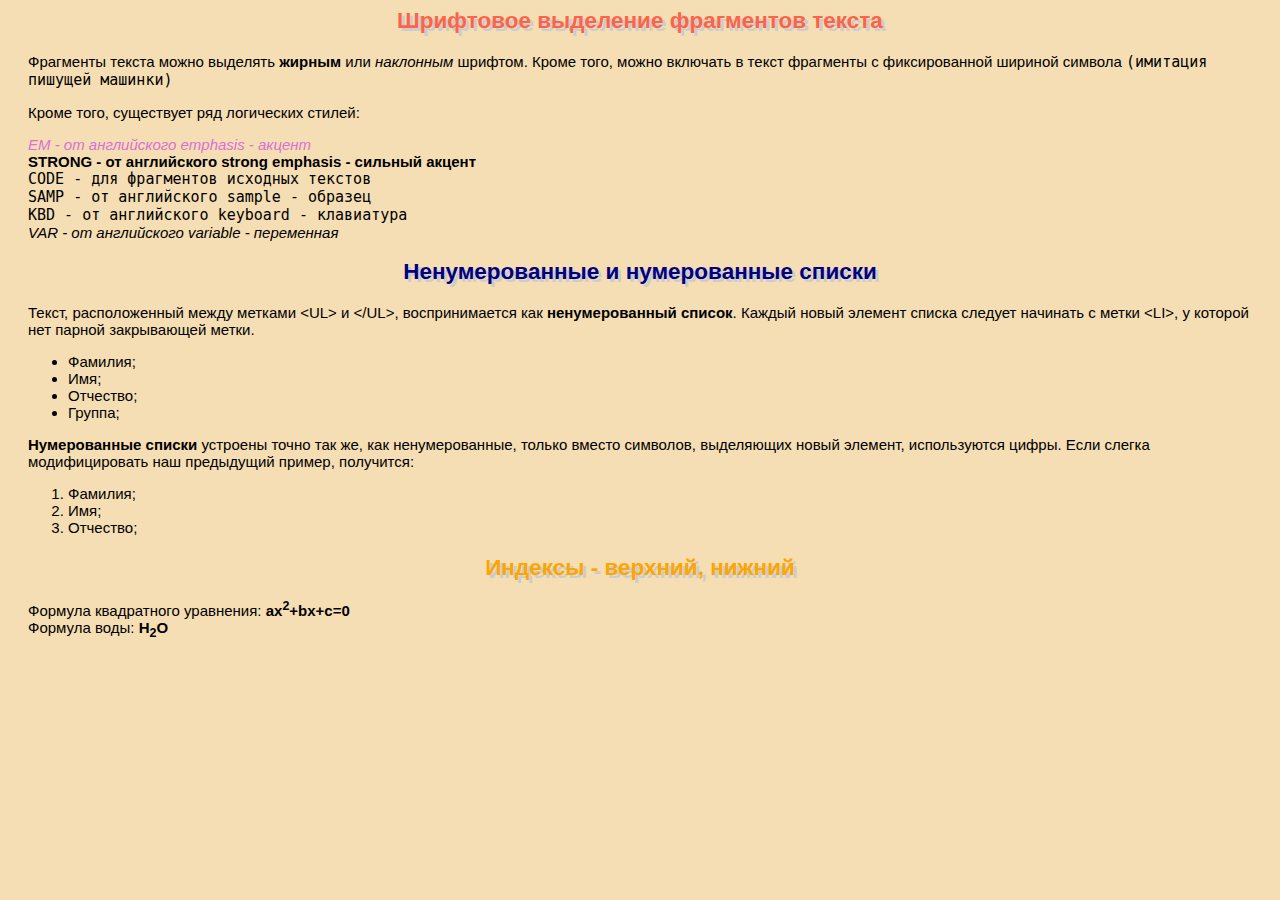
==== index.html @ 4e3be821 "Rename Цюсьмак_Лб7_1.html to index.html" ====
<html> 
 <head> 
  <title>Форматирование_Цюсьмак_Микола_</title> 
 </head>   
  <body> 
  <body bgcolor="#F5DEB3">
   <H2 ALIGN=center><FONT color="#FF6347">Шрифтовое выделение фрагментов текста</FONT></H2> 
    <P>Фрагменты текста можно выделять 
     <B>жирным</B> или <I>наклонным</I> шрифтом. Кроме того, можно включать в текст фрагменты с фиксированной шириной символа 
      <TT>(имитация пишущей машинки)</TT></P> 
    <P>Кроме того, существует ряд логических стилей:</P> 
    <P><FONT color="#DA70D6"><EM>EM - от английского emphasis - акцент </EM></FONT><BR> 
      <STRONG>STRONG - от английского strong emphasis - сильный акцент </STRONG><BR> 
      <CODE>CODE - для фрагментов исходных текстов</CODE><BR> 
      <SAMP>SAMP - от английского sample - образец </SAMP><BR> 
      <KBD>KBD - от английского keyboard - клавиатура</KBD><BR> 
      <VAR>VAR - от английского variable - переменная </VAR></P> 
   <H2 ALIGN=center><FONT color="#000080">Ненумерованные и нумерованные списки</FONT></H2> 
    <P>Текст, расположенный между метками &lt;UL&gt; и &lt;/UL&gt;, воспринимается как <B>ненумерованный список</B>. Каждый новый элемент списка следует начинать с метки &lt;LI&gt;, у которой нет парной закрывающей метки.</P>
     <UL> 
      <LI>Фамилия; 
      <LI>Имя; 
      <LI>Отчество;
      <LI>Группа; 
     </UL>
    <P><B>Нумерованные списки</B> устроены точно так же, как ненумерованные, только вместо символов, выделяющих новый элемент, используются цифры. Если слегка модифицировать наш предыдущий пример, получится:</P>
     <OL> 
      <LI>Фамилия; 
      <LI>Имя; 
      <LI>Отчество; 
     </OL>
       <link rel="stylesheet" href="Style_Cs-58_.css" type="text/css">
   <H2 ALIGN=center><FONT color="#FFA500">Индексы - верхний, нижний</FONT></H2> 
    <p>
     Формула квадратного уравнения: <strong>ax<sup>2</sup>+bx+c=0</strong><BR>
     Формула воды: <strong>H<sub>2</sub>O</strong>
    </p> 
   </body> 
</html>
---- Style_Cs-58_.css ----
body {padding: 0 20px;
    font-family: Arial, sans-serif;
    font-size: 15px;}
H2 {color: #618ad2;
   text-shadow: 3px 3px 0 #cccccc;}
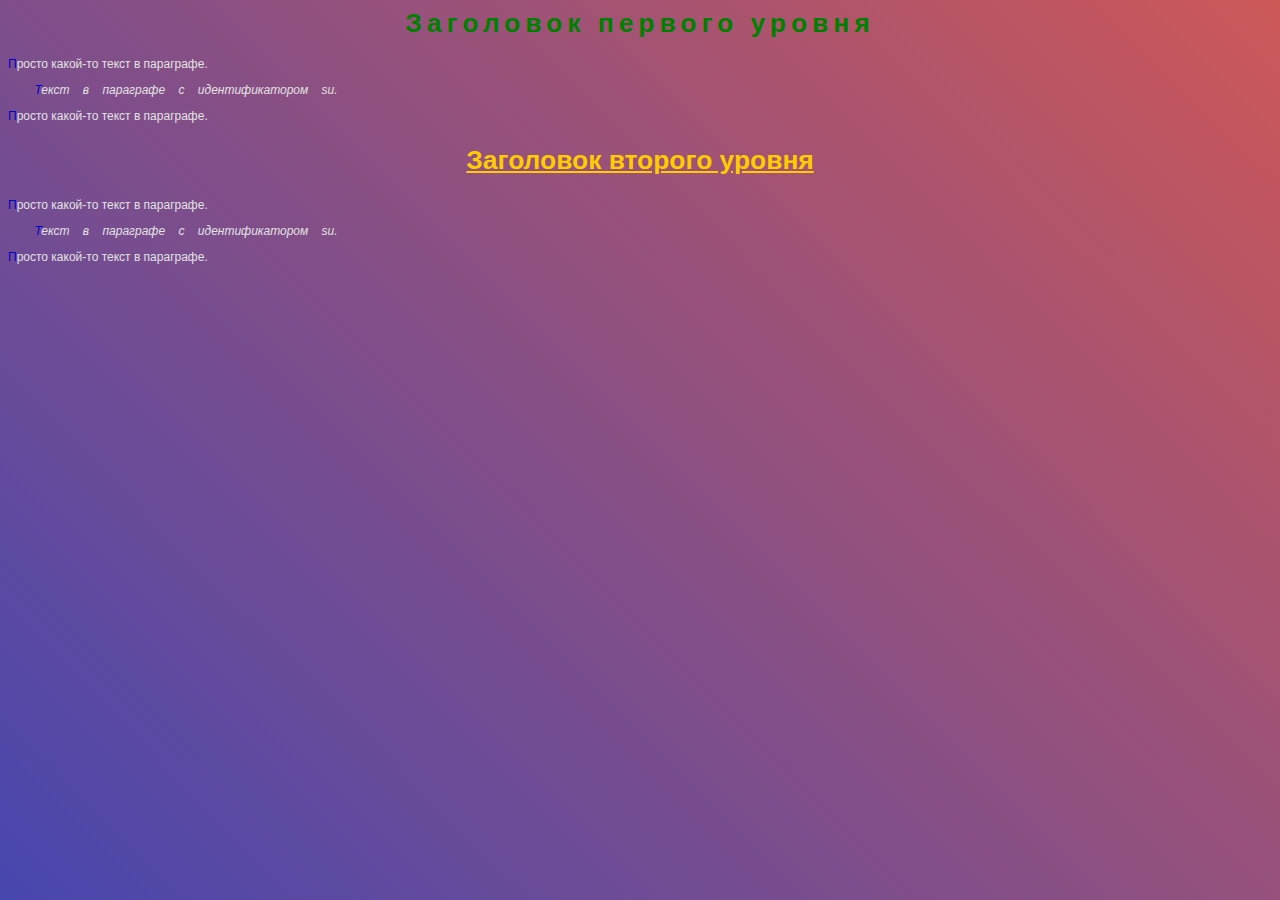
==== commit 66daf94a: "Add files via upload" ====
--- a/index.html
+++ b/index.html
@@ -1,39 +1,17 @@
-<html> 
- <head> 
-  <title>Форматирование_Цюсьмак_Микола_</title> 
- </head>   
-  <body> 
-  <body bgcolor="#F5DEB3">
-   <H2 ALIGN=center><FONT color="#FF6347">Шрифтовое выделение фрагментов текста</FONT></H2> 
-    <P>Фрагменты текста можно выделять 
-     <B>жирным</B> или <I>наклонным</I> шрифтом. Кроме того, можно включать в текст фрагменты с фиксированной шириной символа 
-      <TT>(имитация пишущей машинки)</TT></P> 
-    <P>Кроме того, существует ряд логических стилей:</P> 
-    <P><FONT color="#DA70D6"><EM>EM - от английского emphasis - акцент </EM></FONT><BR> 
-      <STRONG>STRONG - от английского strong emphasis - сильный акцент </STRONG><BR> 
-      <CODE>CODE - для фрагментов исходных текстов</CODE><BR> 
-      <SAMP>SAMP - от английского sample - образец </SAMP><BR> 
-      <KBD>KBD - от английского keyboard - клавиатура</KBD><BR> 
-      <VAR>VAR - от английского variable - переменная </VAR></P> 
-   <H2 ALIGN=center><FONT color="#000080">Ненумерованные и нумерованные списки</FONT></H2> 
-    <P>Текст, расположенный между метками &lt;UL&gt; и &lt;/UL&gt;, воспринимается как <B>ненумерованный список</B>. Каждый новый элемент списка следует начинать с метки &lt;LI&gt;, у которой нет парной закрывающей метки.</P>
-     <UL> 
-      <LI>Фамилия; 
-      <LI>Имя; 
-      <LI>Отчество;
-      <LI>Группа; 
-     </UL>
-    <P><B>Нумерованные списки</B> устроены точно так же, как ненумерованные, только вместо символов, выделяющих новый элемент, используются цифры. Если слегка модифицировать наш предыдущий пример, получится:</P>
-     <OL> 
-      <LI>Фамилия; 
-      <LI>Имя; 
-      <LI>Отчество; 
-     </OL>
-       <link rel="stylesheet" href="Style_Cs-58_.css" type="text/css">
-   <H2 ALIGN=center><FONT color="#FFA500">Индексы - верхний, нижний</FONT></H2> 
-    <p>
-     Формула квадратного уравнения: <strong>ax<sup>2</sup>+bx+c=0</strong><BR>
-     Формула воды: <strong>H<sub>2</sub>O</strong>
-    </p> 
-   </body> 
-</html>  
+
+<html>
+    <head>
+     <title>Быченко Илья</title>
+    <link rel="stylesheet" href="style.css">
+    </head>
+      <body>
+       <h1>Заголовок первого уровня</h1>
+       <p>Просто какой-то текст в параграфе.</p>
+       <p id="su">Текст в параграфе с идентификатором su.</p>
+       <p>Просто какой-то текст в параграфе.</p>
+       <h2>Заголовок второго уровня</h2>
+       <p>Просто какой-то текст в параграфе.</p>
+       <p id="su">Текст в параграфе с идентификатором su.</p>
+       <p>Просто какой-то текст в параграфе.</p>
+      </body>
+   </html>--- a/style.css
+++ b/style.css
@@ -0,0 +1,21 @@
+body
+  {background: linear-gradient(45deg,rgb(71, 71, 175),rgb(205, 88, 88))fixed;
+  color:#e2e2e2;
+  font:12px Verdana, sans-serif;}
+h1
+  {font-size:2.2em;
+  color:green;
+  letter-spacing:5px;
+  text-align:center;}
+h2
+  {font-size:2.2em;
+  color:#FFCC00;
+  text-decoration:underline;
+  text-align:center;}
+p::first-letter
+  {color: #0000CD;}
+p#su
+  {text-indent:2.2em;
+  word-spacing:10px;
+  font-style:italic;}
+/* !!COMMENT!!   Я поменял фон и цвет заглавных букв в тексте. Работа выполнена Цюсьмаком Николаем */